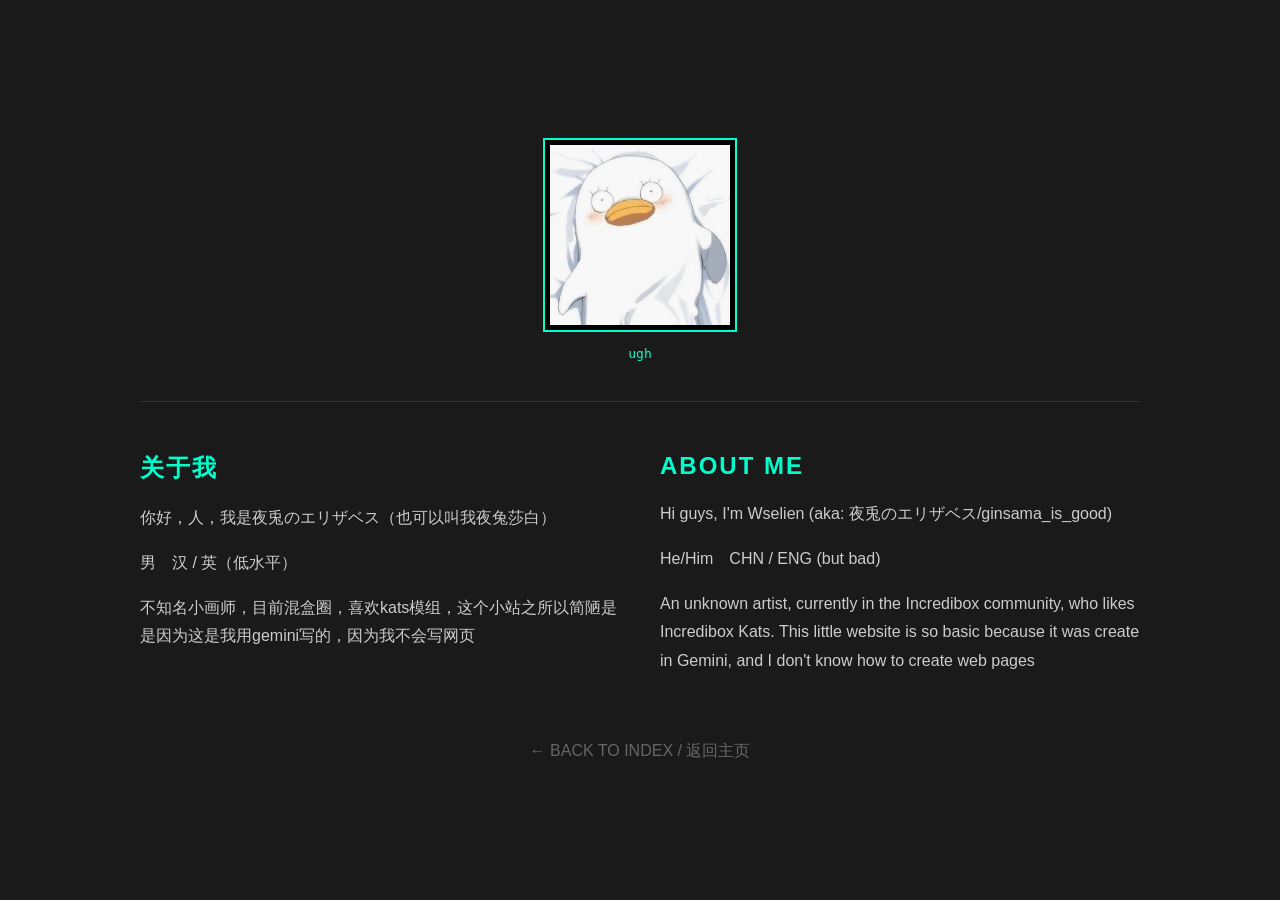
==== about.html @ 7d545714 "Add files via upload" ====
<!DOCTYPE html>
<html lang="zh">
<head>
    <meta charset="UTF-8">
    <meta name="viewport" content="width=device-width, initial-scale=1.0">
    <title>About | 关于</title>
    <link rel="stylesheet" href="style.css">
    <style>
        .about-wrapper {
            max-width: 1000px;
            margin: 40px auto;
            padding: 20px;
            text-align: center;
        }
        
        /* 顶部头像 */
        .profile-section {
            margin-bottom: 40px;
        }
        .profile-section img {
            width: 180px;
            height: 180px;
            border: 2px solid #00ffcc;
            padding: 5px;
            background: #000;
        }

        /* 双栏并列容器 */
        .content-columns {
            display: flex;
            gap: 40px;
            text-align: left;
            border-top: 1px solid #333;
            padding-top: 30px;
        }

        .column {
            flex: 1;
            min-width: 300px;
        }

        .column h2 {
            color: #00ffcc;
            font-size: 1.5rem;
            margin-bottom: 20px;
            text-transform: uppercase;
            letter-spacing: 2px;
        }

        .column p {
            line-height: 1.8;
            color: #ccc;
            margin-bottom: 15px;
        }

        /* 响应式：手机端改为上下堆叠 */
        @media (max-width: 768px) {
            .content-columns {
                flex-direction: column;
            }
        }

        .back-nav {
            margin-top: 50px;
            display: block;
            color: #666;
            text-decoration: none;
            transition: 0.3s;
        }
        .back-nav:hover { color: #00ffcc; }
    </style>
</head>
<body>

    <div class="about-wrapper">
        <div class="profile-section">
            <img src="avatar.jpg" alt="Profile">
            <p style="margin-top: 10px; font-family: monospace; color: #00ffcc;">ugh</p>
        </div>

        <div class="content-columns">
            <div class="column">
                <h2>关于我</h2>
                <p>你好，人，我是夜兎のエリザベス（也可以叫我夜兔莎白）</p>
                <p>男　汉 / 英（低水平）</p>
                <p>不知名小画师，目前混盒圈，喜欢kats模组，这个小站之所以简陋是是因为这是我用gemini写的，因为我不会写网页</p>
            </div>

            <div class="column">
                <h2>About Me</h2>
                <p>Hi guys, I'm Wselien (aka: 夜兎のエリザベス/ginsama_is_good)</p>
                <p>He/Him　CHN / ENG (but bad)</p>
                <p>An unknown artist, currently in the Incredibox community, who likes Incredibox Kats. This little website is so basic because it was create in Gemini, and I don't know how to create web pages</p>
            </div>
        </div>

        <a href="index.html" class="back-nav">← BACK TO INDEX / 返回主页</a>
    </div>

</body>
</html>
---- style.css ----
body {
    background-color: #1a1a1a; /* 深色背景 */
    color: #ffffff;
    font-family: 'Segoe UI', Tahoma, Geneva, Verdana, sans-serif;
    display: flex;
    justify-content: center;
    align-items: center;
    height: 100vh;
    margin: 0;
}

.container {
    text-align: center;
    max-width: 600px;
}

.main-icon {
    width: 200px;
    height: 200px;
    border-radius: 50%;
    border: 5px solid #00ffcc; /* 霓虹色边框 */
    box-shadow: 0 0 20px rgba(0, 255, 204, 0.5);
    margin-bottom: 30px;
}

.nav-menu {
    display: flex;
    flex-direction: column;
    gap: 15px;
}

.btn {
    text-decoration: none;
    color: #fff;
    padding: 12px 40px;
    border: 1px solid #00ffcc;
    transition: 0.3s;
    font-size: 1.1em;
}

.btn:hover {
    background: #00ffcc;
    color: #1a1a1a;
    box-shadow: 0 0 15px #00ffcc;
}

.lang-switch {
    margin-bottom: 20px;
    font-size: 0.8em;
}

.lang-switch button {
    background: none;
    border: none;
    color: #00ffcc;
    cursor: pointer;
}

/* 画廊选择方块 */
.gallery-choice {
    display: flex;
    gap: 20px;
}

.choice-box {
    padding: 40px;
    border: 2px solid #fff;
    text-decoration: none;
    color: #fff;
    flex: 1;
}

.warning {
    border-color: #ff4d4d;
}

.warning:hover {
    background-color: #ff4d4d;
}
.grid-container {
    display: grid;
    grid-template-columns: repeat(auto-fill, minmax(250px, 1fr)); /* 自动适配屏幕宽度 */
    gap: 20px;
    padding: 20px;
}

.gallery-item {
    background: #2a2a2a;
    padding: 10px;
    border: 1px solid #444;
    transition: transform 0.2s;
}

.gallery-item:hover {
    transform: scale(1.05);
    border-color: #00ffcc;
}

.gallery-item img {
    width: 100%;
    height: auto;
    display: block;
}
/* 1. 基础按钮样式 (保持不变) */
.btn {
    display: inline-block;
    text-decoration: none;
    padding: 12px 40px;
    border: 1px solid #00ffcc;
    background: transparent;
    color: #fff;
    transition: 0.3s;
    cursor: pointer;
}
/* 4. 离开/返回按钮的样式 (可选，让它显得低调一点) */
.back-link {
    color: #666;
    transition: 0.3s;
}
.back-link:hover {
    color: #fff;
}
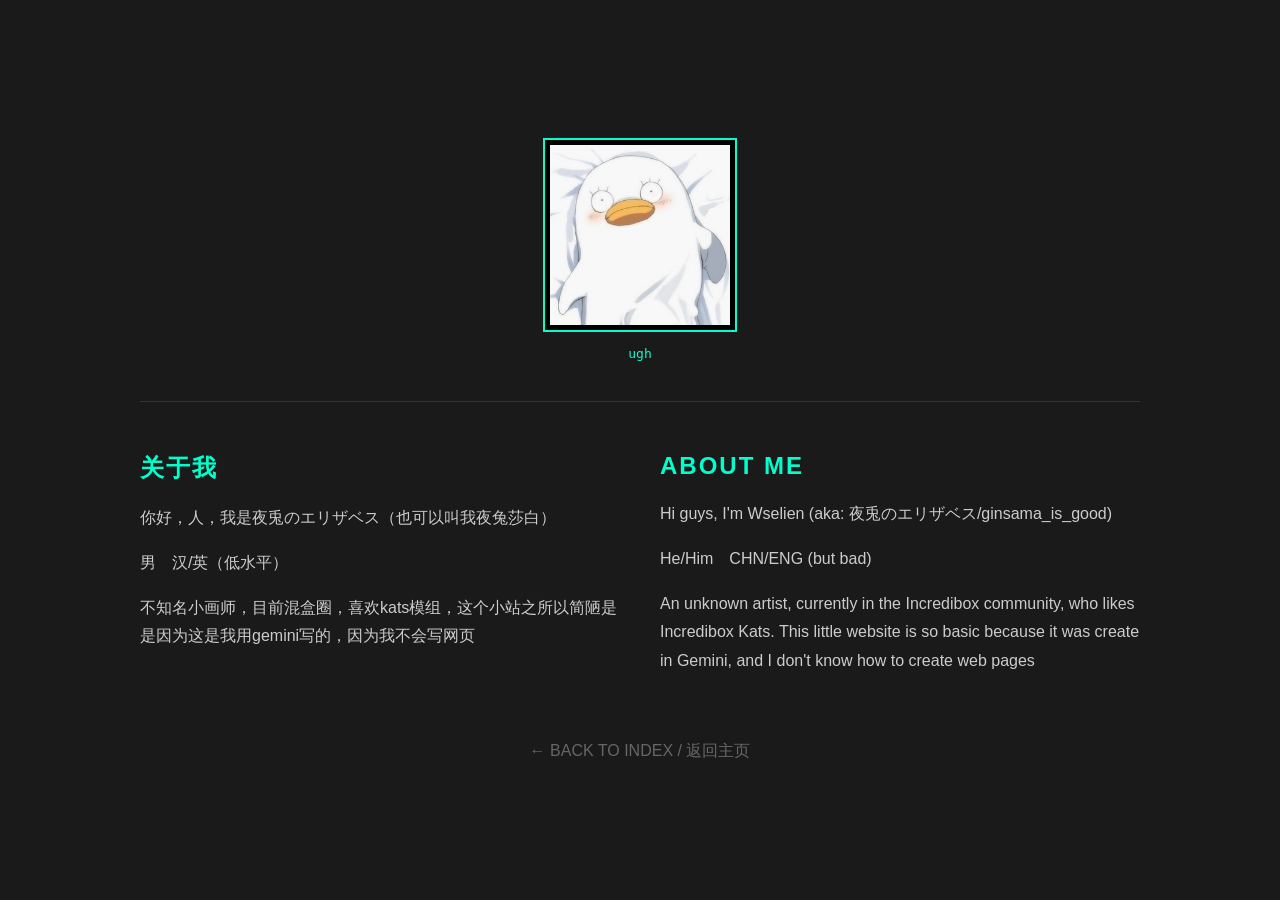
==== commit 2072ef53: "Update about.html" ====
--- a/about.html
+++ b/about.html
@@ -82,14 +82,14 @@
             <div class="column">
                 <h2>关于我</h2>
                 <p>你好，人，我是夜兎のエリザベス（也可以叫我夜兔莎白）</p>
-                <p>男　汉 / 英（低水平）</p>
+                <p>男　汉/英（低水平）</p>
                 <p>不知名小画师，目前混盒圈，喜欢kats模组，这个小站之所以简陋是是因为这是我用gemini写的，因为我不会写网页</p>
             </div>
 
             <div class="column">
                 <h2>About Me</h2>
                 <p>Hi guys, I'm Wselien (aka: 夜兎のエリザベス/ginsama_is_good)</p>
-                <p>He/Him　CHN / ENG (but bad)</p>
+                <p>He/Him　CHN/ENG (but bad)</p>
                 <p>An unknown artist, currently in the Incredibox community, who likes Incredibox Kats. This little website is so basic because it was create in Gemini, and I don't know how to create web pages</p>
             </div>
         </div>
@@ -98,4 +98,4 @@
     </div>
 
 </body>
-</html>+</html>
